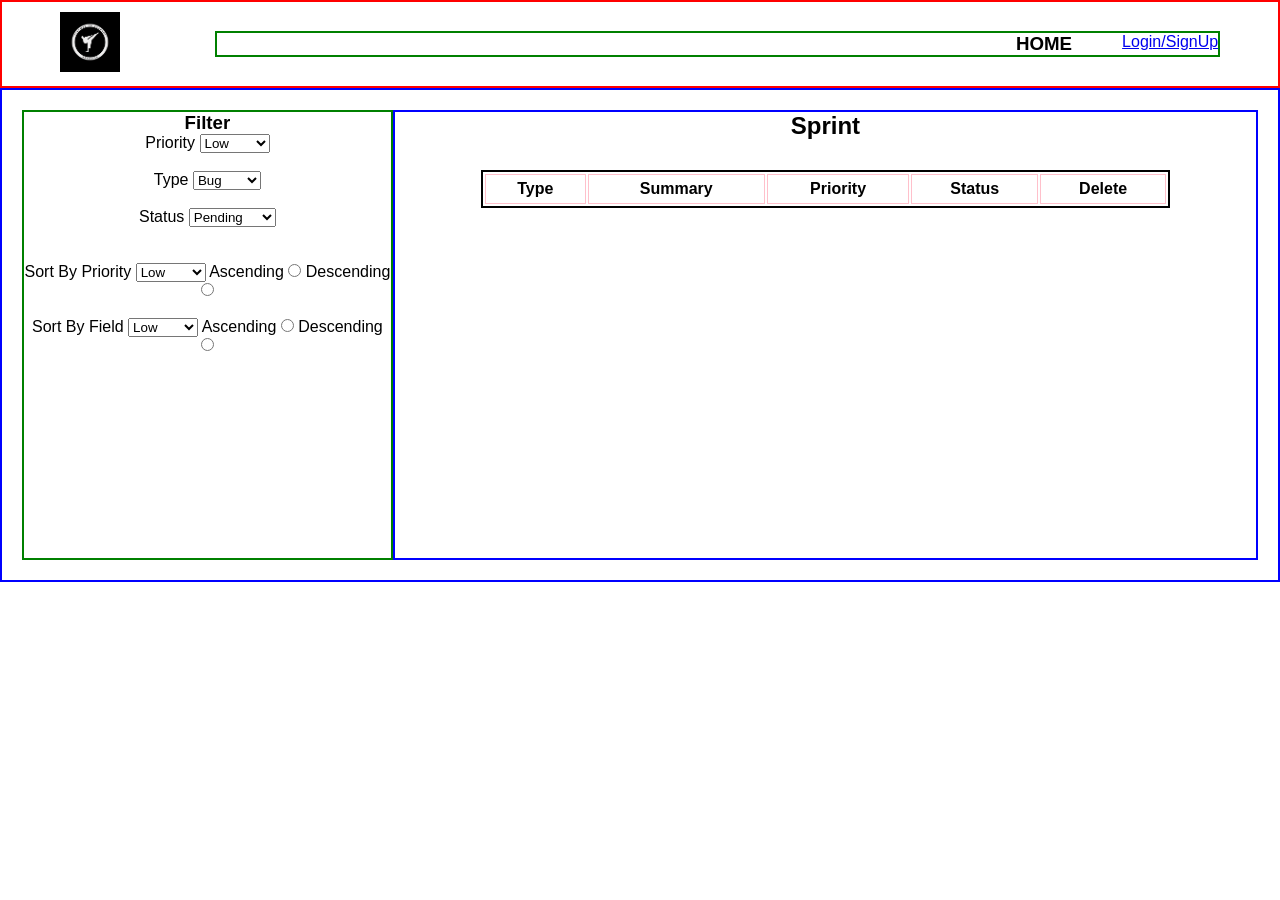
==== index.html @ 3567c97c "first commit" ====
<!DOCTYPE html>
<html lang="en">
  <head>
    <meta charset="UTF-8" />
    <meta http-equiv="X-UA-Compatible" content="IE=edge" />
    <meta name="viewport" content="width=device-width, initial-scale=1.0" />
    <title>Task Planner</title>
    <link rel="stylesheet" href="../CSS/style.css" />
    <script src="../Javascript/index.js" defer></script>
  </head>
  <body>
    <nav>
      <div><img src="../Images/Logo.png" alt="" /></div>
      <div id="navLogin">
        <h3>HOME</h3>
        <a href="./loginSignup.html" id="login">Login/SignUp</a>
      </div>
    </nav>

    <section>
      <div id="leftHand">
        <h3>Filter</h3>
        <label for="Priority">Priority</label>
        <select name="Prioroty" id="priority">
          <option value="LOW">Low</option>
          <option value="MEDIUM">Medium</option>
          <option value="HIGH">High</option>
        </select>
        <br />
        <br />

        <label for="TaskType">Type</label>
        <select name="Type" id="priority">
          <option value="BUG">Bug</option>
          <option value="FEATURE">Feature</option>
          <option value="STORY">Story</option>
        </select>

        <br />
        <br />

        <label for="Status">Status</label>
        <select name="Status" id="status">
          <option value="PENDING">Pending</option>
          <option value="COMPLETED">Completed</option>
          <option value="FAILED">Failed</option>
        </select>

        <br />
        <br />
        <!-- <label for="High">High</label>
        <input type="radio" name="High" value="HIGH" /><br />
        <label for="Low">Low</label>
        <input type="radio" name="Low" value="LOW" /><br />
        <label for="Medium">Medium</label>
        <input type="radio" name="Medium" value="MEDIUM" /> -->
        <br />
        <label for="Sort">Sort By Priority</label>
        <select name="Sort" id="sortByPriority">
          <option value="LOW">Low</option>
          <option value="MEDIUM">Medium</option>
          <option value="HIGH">High</option>
        </select>
        <label for="Ascending">Ascending</label>
        <input type="radio" value="ASC" />
        <label for="Descending">Descending</label>
        <input type="radio" value="DESC" />
        <br />
        <br />
        <label for="Sort">Sort By Field</label>
        <select name="Sort" id="sortByField">
          <option value="LOW">Low</option>
          <option value="MEDIUM">Medium</option>
          <option value="HIGH">High</option>
        </select>
        <label for="Ascending">Ascending</label>
        <input type="radio" value="ASC" />
        <label for="Descending">Descending</label>
        <input type="radio" value="DESC" />
      </div>

      <div id="rightHand">
        <h2>Sprint</h2>

        <table>
          <thead>
            <tr>
              <th>Type</th>
              <th>Summary</th>
              <th>Priority</th>
              <th>Status</th>
              <th>Delete</th>
            </tr>
          </thead>
          <tbody>
            <!-- <tr>
              <td>BUG</td>
              <td>
                To slove a bug which is creating problem in fetching details fro
                sprint
              </td>
              <td>HIGH</td>
              <td>PENDING</td>
              <td>Remove</td>
            </tr> -->
          </tbody>
        </table>
      </div>
    </section>
  </body>
</html>
---- CSS/style.css ----
*{
    font-family: Arial, Helvetica, sans-serif;
    box-sizing: border-box;
    margin: 0;
    padding: 0;
}

nav{
    display: flex;
    justify-content: space-around;
    text-align: center;
    align-items: center;
    padding: 10px;
    border: 2px solid red;
}

nav img{
    width: 60px;
    
}

#navLogin{
    display: flex;
    width: 80%;
    justify-content: flex-end;
    border: 2px solid green;
}

#navLogin h3{
    margin-right: 50px;
}

section{
    display: flex;
    width: 100%;
    border: 2px solid blue;
    text-align: center;
    padding: 20px;
}

#rightHand{
    height: 50vh;
    width: 70%;
    text-align: center;
    border: 2px solid blue;
}

#leftHand{
    width: 30%;
    border: 2px solid green;
}

table{
    border: 2px solid black;
    width: 80%;
    margin: 30px auto;
}

table tr , table td , table th{
    border: 1px solid pink;
    padding: 5px;
}
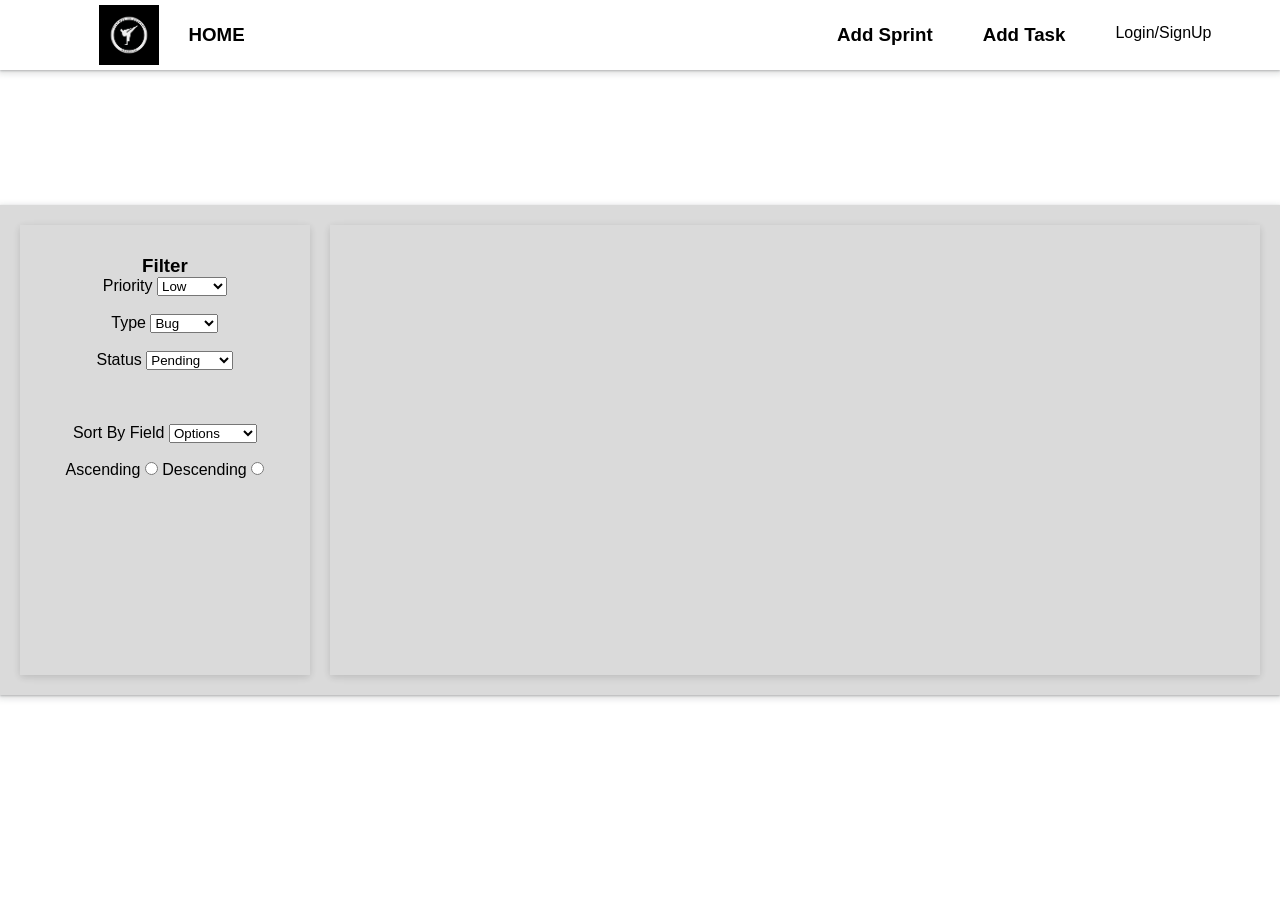
==== commit 0f341945: "Solved Cors Issue" ====
--- a/index.html
+++ b/index.html
@@ -5,19 +5,28 @@
     <meta http-equiv="X-UA-Compatible" content="IE=edge" />
     <meta name="viewport" content="width=device-width, initial-scale=1.0" />
     <title>Task Planner</title>
-    <link rel="stylesheet" href="../CSS/style.css" />
-    <script src="../Javascript/index.js" defer></script>
+    <link rel="stylesheet" href="./CSS/style.css" />
+    <script src="./Javascript/index.js" defer></script>
   </head>
   <body>
+    <video autoplay muted loop id="myVideo">
+      <source
+        src="https://thumbs.gfycat.com/ObeseShamefulAnhinga-mobile.mp4"
+        type="video/mp4"
+      />
+    </video>
     <nav>
-      <div><img src="../Images/Logo.png" alt="" /></div>
-      <div id="navLogin">
+      <div id="navLeftSide">
+        <img src="./Images/Logo.png" alt="" />
         <h3>HOME</h3>
-        <a href="./loginSignup.html" id="login">Login/SignUp</a>
+      </div>
+      <div id="navRightSide">
+        <h3>Add Sprint</h3>
+        <h3>Add Task</h3>
+        <a href="./HTML/loginSignup.html" id="login">Login/SignUp</a>
       </div>
     </nav>
-
-    <section>
+    <section id="absolute">
       <div id="leftHand">
         <h3>Filter</h3>
         <label for="Priority">Priority</label>
@@ -47,65 +56,28 @@
         </select>
 
         <br />
+
         <br />
-        <!-- <label for="High">High</label>
-        <input type="radio" name="High" value="HIGH" /><br />
-        <label for="Low">Low</label>
-        <input type="radio" name="Low" value="LOW" /><br />
-        <label for="Medium">Medium</label>
-        <input type="radio" name="Medium" value="MEDIUM" /> -->
+
         <br />
-        <label for="Sort">Sort By Priority</label>
-        <select name="Sort" id="sortByPriority">
-          <option value="LOW">Low</option>
-          <option value="MEDIUM">Medium</option>
-          <option value="HIGH">High</option>
-        </select>
-        <label for="Ascending">Ascending</label>
-        <input type="radio" value="ASC" />
-        <label for="Descending">Descending</label>
-        <input type="radio" value="DESC" />
+
         <br />
-        <br />
+
         <label for="Sort">Sort By Field</label>
         <select name="Sort" id="sortByField">
-          <option value="LOW">Low</option>
-          <option value="MEDIUM">Medium</option>
-          <option value="HIGH">High</option>
-        </select>
+          <option value="default">Options</option>
+          <option value="taskType">Task Type</option>
+          <option value="taskStatus">Tast Status</option>
+          <option value="priority">Priority</option></select
+        ><br /><br />
+
         <label for="Ascending">Ascending</label>
-        <input type="radio" value="ASC" />
+        <input type="radio" value="ASC" name="sort" />
         <label for="Descending">Descending</label>
-        <input type="radio" value="DESC" />
+        <input type="radio" value="DESC" name="sort" />
       </div>
 
-      <div id="rightHand">
-        <h2>Sprint</h2>
-
-        <table>
-          <thead>
-            <tr>
-              <th>Type</th>
-              <th>Summary</th>
-              <th>Priority</th>
-              <th>Status</th>
-              <th>Delete</th>
-            </tr>
-          </thead>
-          <tbody>
-            <!-- <tr>
-              <td>BUG</td>
-              <td>
-                To slove a bug which is creating problem in fetching details fro
-                sprint
-              </td>
-              <td>HIGH</td>
-              <td>PENDING</td>
-              <td>Remove</td>
-            </tr> -->
-          </tbody>
-        </table>
-      </div>
+      <div class="gallery"></div>
     </section>
   </body>
 </html>
--- a/CSS/style.css
+++ b/CSS/style.css
@@ -5,58 +5,145 @@
     padding: 0;
 }
 
+
+#myVideo {
+    position: fixed;
+    right: 0;
+    bottom: 0;
+    width: 100vw;
+    height: 100vh;
+    object-fit: cover;
+    background-repeat: no-repeat;
+  }
 nav{
+    position: sticky;
     display: flex;
     justify-content: space-around;
     text-align: center;
     align-items: center;
-    padding: 10px;
-    border: 2px solid red;
+    padding: 5px;
+    box-shadow: rgba(60, 64, 67, 0.3) 0px 1px 2px 0px, rgba(60, 64, 67, 0.15) 0px 2px 6px 2px;
+    margin-bottom: 20px;
+}
+a{
+    text-decoration: none;
+    color: black;
 }
 
 nav img{
     width: 60px;
+    margin: 0 30px;
     
 }
 
-#navLogin{
-    display: flex;
-    width: 80%;
-    justify-content: flex-end;
-    border: 2px solid green;
+nav h3{
+    cursor: pointer;
 }
 
-#navLogin h3{
+nav h3:hover,a:hover{
+    color: teal;
+}
+
+#navLeftSide{
+    display: flex;
+    justify-content: flex-start;
+    align-items: center;
+    width: 30%;
+}
+
+#navRightSide{
+    display: flex;
+    width: 50%;
+    justify-content: flex-end;
+    
+}
+
+#navRightSide h3{
     margin-right: 50px;
+    cursor: pointer;
 }
 
 section{
     display: flex;
+    gap: 20px;
     width: 100%;
-    border: 2px solid blue;
+    box-shadow: rgba(60, 64, 67, 0.3) 0px 1px 2px 0px, rgba(60, 64, 67, 0.15) 0px 2px 6px 2px;
     text-align: center;
     padding: 20px;
+    position: absolute;
+    top: 50%;
+    left: 50%;
+    transform: translate(-50%,-50%);
+    background-color: rgba(0, 0, 0, 0.144);
 }
 
-#rightHand{
+.gallery {
+	padding: 2rem;
+	display: grid;
+	grid-template-columns: repeat(10, 80vw);
+	grid-template-rows: 1fr;
+	grid-column-gap: 1rem;
+	grid-row-gap: 1rem;
+	overflow: scroll;
+    /* scroll-snap-stop: normal; */
+	height: 100%;
+	scroll-snap-type:both mandatory;   
+    /* both mandatory */
+	scroll-padding: 1rem;
+    height: 50vh;
+    width: 100%;
+    text-align: center;
+    box-shadow: rgba(0, 0, 0, 0.15) 0px 2px 8px;
+}
+
+.active {
+	scroll-snap-type:all;
+}
+
+table {
+	scroll-snap-align: center;
+    scroll-behavior: smooth;
+    scroll-snap-stop: mandatory;
+	border-radius: 3px;
+    border: 2px solid rgba(0, 0, 0, 0.688);
+    width: 80%;
+    height: fit-content;
+    margin: 40px auto;
+}
+
+video{
+    position: relative;
+    width: 100vw;
+    height: 50px;
+}
+
+/* #rightHand{
     height: 50vh;
     width: 70%;
     text-align: center;
     border: 2px solid blue;
-}
+} */
 
 #leftHand{
     width: 30%;
-    border: 2px solid green;
+    box-shadow: rgba(0, 0, 0, 0.15) 0px 2px 8px;
+    padding: 30px;
 }
 
-table{
+/* table{
     border: 2px solid black;
     width: 80%;
     margin: 30px auto;
+} */
+
+table tr , table td , table th{
+    border: 1px solid rgba(26, 10, 13, 0.271);
+    padding: 5px;
 }
 
-table tr , table td , table th{
-    border: 1px solid pink;
-    padding: 5px;
+
+.sprintName{
+    position: relative;
+    top: 0%;
+    left: 100%;
 }
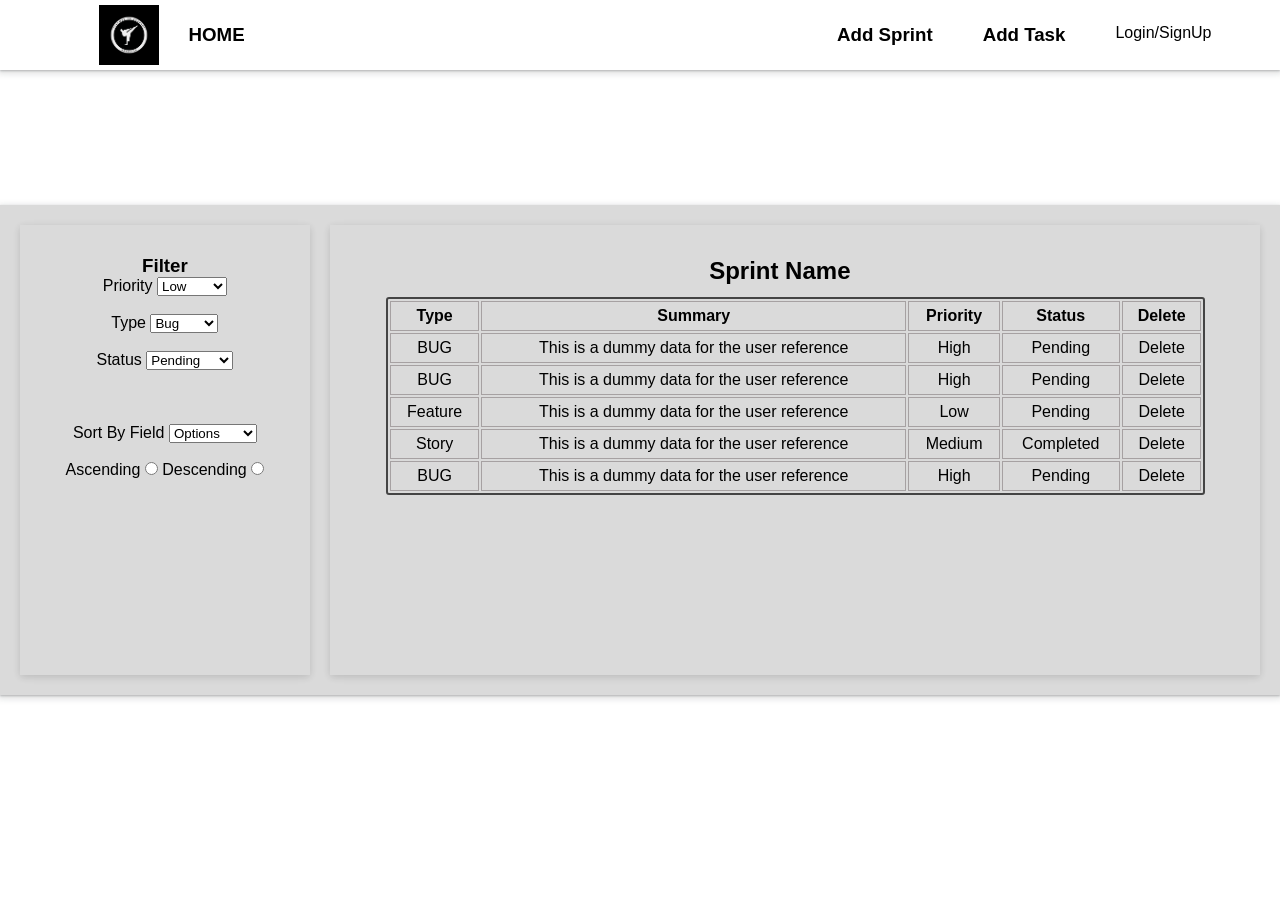
==== commit 8439c4ef: "Solved Cors Issue" ====
--- a/index.html
+++ b/index.html
@@ -77,7 +77,107 @@
         <input type="radio" value="DESC" name="sort" />
       </div>
 
-      <div class="gallery"></div>
+      <div class="gallery">
+        <h2 class="sprintName">Sprint Name</h2>
+        <table>
+          <thead>
+            <tr>
+              <th>Type</th>
+              <th>Summary</th>
+              <th>Priority</th>
+              <th>Status</th>
+              <th>Delete</th>
+            </tr>
+          </thead>
+          <tbody>
+            <tr>
+              <td>BUG</td>
+              <td>This is a dummy data for the user reference</td>
+              <td>High</td>
+              <td>Pending</td>
+              <td>Delete</td>
+            </tr>
+            <tr>
+              <td>BUG</td>
+              <td>This is a dummy data for the user reference</td>
+              <td>High</td>
+              <td>Pending</td>
+              <td>Delete</td>
+            </tr>
+            <tr>
+              <td>Feature</td>
+              <td>This is a dummy data for the user reference</td>
+              <td>Low</td>
+              <td>Pending</td>
+              <td>Delete</td>
+            </tr>
+            <tr>
+              <td>Story</td>
+              <td>This is a dummy data for the user reference</td>
+              <td>Medium</td>
+              <td>Completed</td>
+              <td>Delete</td>
+            </tr>
+            <tr>
+              <td>BUG</td>
+              <td>This is a dummy data for the user reference</td>
+              <td>High</td>
+              <td>Pending</td>
+              <td>Delete</td>
+            </tr>
+          </tbody>
+        </table>
+
+        <h2 class="sprintName">Sprint Name</h2>
+        <table>
+          <thead>
+            <tr>
+              <th>Type</th>
+              <th>Summary</th>
+              <th>Priority</th>
+              <th>Status</th>
+              <th>Delete</th>
+            </tr>
+          </thead>
+          <tbody>
+            <tr>
+              <td>BUG</td>
+              <td>This is a dummy data for the user reference</td>
+              <td>High</td>
+              <td>Pending</td>
+              <td>Delete</td>
+            </tr>
+            <tr>
+              <td>BUG</td>
+              <td>This is a dummy data for the user reference</td>
+              <td>High</td>
+              <td>Pending</td>
+              <td>Delete</td>
+            </tr>
+            <tr>
+              <td>Feature</td>
+              <td>This is a dummy data for the user reference</td>
+              <td>Low</td>
+              <td>Pending</td>
+              <td>Delete</td>
+            </tr>
+            <tr>
+              <td>Story</td>
+              <td>This is a dummy data for the user reference</td>
+              <td>Medium</td>
+              <td>Completed</td>
+              <td>Delete</td>
+            </tr>
+            <tr>
+              <td>BUG</td>
+              <td>This is a dummy data for the user reference</td>
+              <td>High</td>
+              <td>Pending</td>
+              <td>Delete</td>
+            </tr>
+          </tbody>
+        </table>
+      </div>
     </section>
   </body>
 </html>
